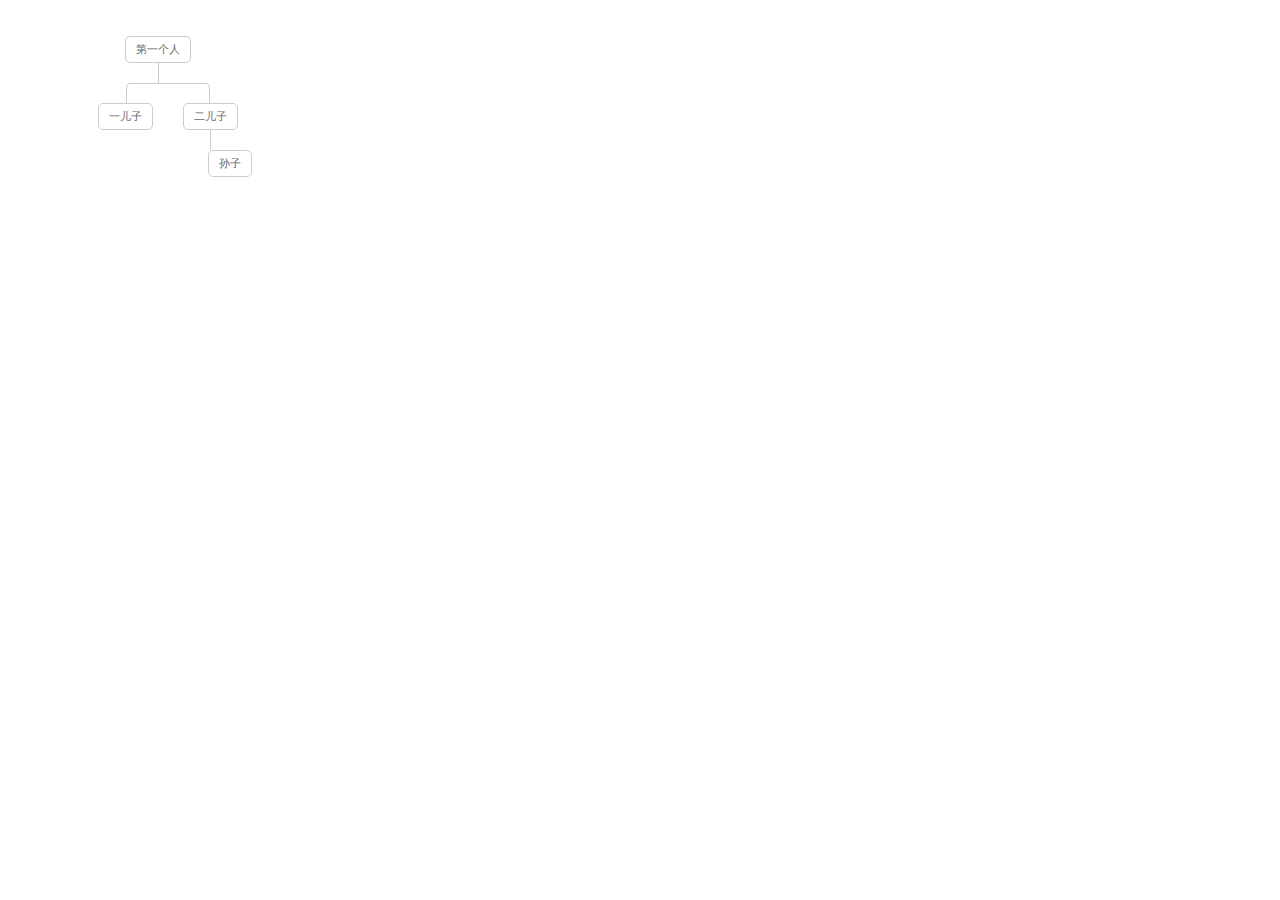
==== tree-index.html @ e7b98bf0 "01ceshi" ====
<!DOCTYPE html>
<html lang="zh">
<head>
	<meta charset="UTF-8" />
	<meta name="viewport" content="width=device-width, initial-scale=1.0" />
	<meta http-equiv="X-UA-Compatible" content="ie=edge" />
	<link rel="stylesheet" href="./tool.css" />
	<style>
		ul{
			/*background-color: pink;*/
		}
		li{
			/*background-color: limegreen;*/
		}

	</style>
	<title>Document</title>
</head>
<body>
	<div class="tree">
			<!--跟元素开始-->
			<ul><li>  <a href="#">第一个人</a>
					<ul><li>  <a href="#">一儿子</a></li>
						  <li>  <a href="#">二儿子</a>
						  	<ul><li>  <a href="#">孙子</a></li>
						  		
						  	</ul>
						  </li>
					</ul>
				</li>
			</ul>
			<!--根元素结束-->
		</div>
</body>
</html>
---- tool.css ----
.tree ul {   
    padding-top: 20px; position: relative;   
       
    transition: all 0.5s;   
    -webkit-transition: all 0.5s;   
    -moz-transition: all 0.5s;   
}   
   
.tree li {   
    float: left; text-align: center;   
    list-style-type: none;   
    position: relative;   
    padding: 20px 5px 0 5px;   
       
    transition: all 0.5s;
    -webkit-transition: all 0.5s;   
    -moz-transition: all 0.5s;   
}   
   
/*We will use ::before and ::after to draw the connectors*/   
   
.tree li::before, .tree li::after{   
    content: '';   
    position: absolute; top: 0; right: 50%;   
    border-top: 1px solid #ccc;   
    width: 50%; height: 20px;   
    
}   
.tree li::after{   
    right: auto; left: 50%;   
    border-left: 1px solid #ccc;   
}   
   
/*We need to remove left-right connectors from elements without    
any siblings*/   
.tree li:only-child::after, .tree li:only-child::before {   
    display: none;   
}   
   
/*Remove space from the top of single children*/   
.tree li:only-child{ padding-top: 0;}   
   
/*Remove left connector from first child and    
right connector from last child*/   
.tree li:first-child::before, .tree li:last-child::after{   
    border: 0 none;   
}   
/*Adding back the vertical connector to the last nodes*/   
.tree li:last-child::before{   
    border-right: 1px solid #ccc;   
    border-radius: 0 5px 0 0;   
    -webkit-border-radius: 0 5px 0 0;   
    -moz-border-radius: 0 5px 0 0;   
}   
.tree li:first-child::after{   
    border-radius: 5px 0 0 0;   
    -webkit-border-radius: 5px 0 0 0;   
    -moz-border-radius: 5px 0 0 0;   
}   
   
/*Time to add downward connectors from parents*/   
.tree ul ul::before{   
    content: '';   
    position: absolute; top: 0; left: 50%;   
    border-left: 1px solid #ccc;   
    width: 0; height: 20px;   
}   
   
.tree li a{   
    border: 1px solid #ccc;   
    padding: 5px 10px;   
    text-decoration: none;   
    color: #666;   
    font-family: arial, verdana, tahoma;   
    font-size: 11px;   
    display: inline-block;   
       
    border-radius: 5px;   
    -webkit-border-radius: 5px;   
    -moz-border-radius: 5px;   
       
    transition: all 0.5s;   
    -webkit-transition: all 0.5s;   
    -moz-transition: all 0.5s;   
}   
   
/*Time for some hover effects*/   
/*We will apply the hover effect the the lineage of the element also*/   
.tree li a:hover, .tree li a:hover+ul li a {   
    background: #c8e4f8; color: #000; border: 1px solid #94a0b4;   
}   
/*Connector styles on hover*/   
.tree li a:hover+ul li::after,    
.tree li a:hover+ul li::before,    
.tree li a:hover+ul::before,    
.tree li a:hover+ul ul::before{   
    border-color:  #94a0b4;   
}
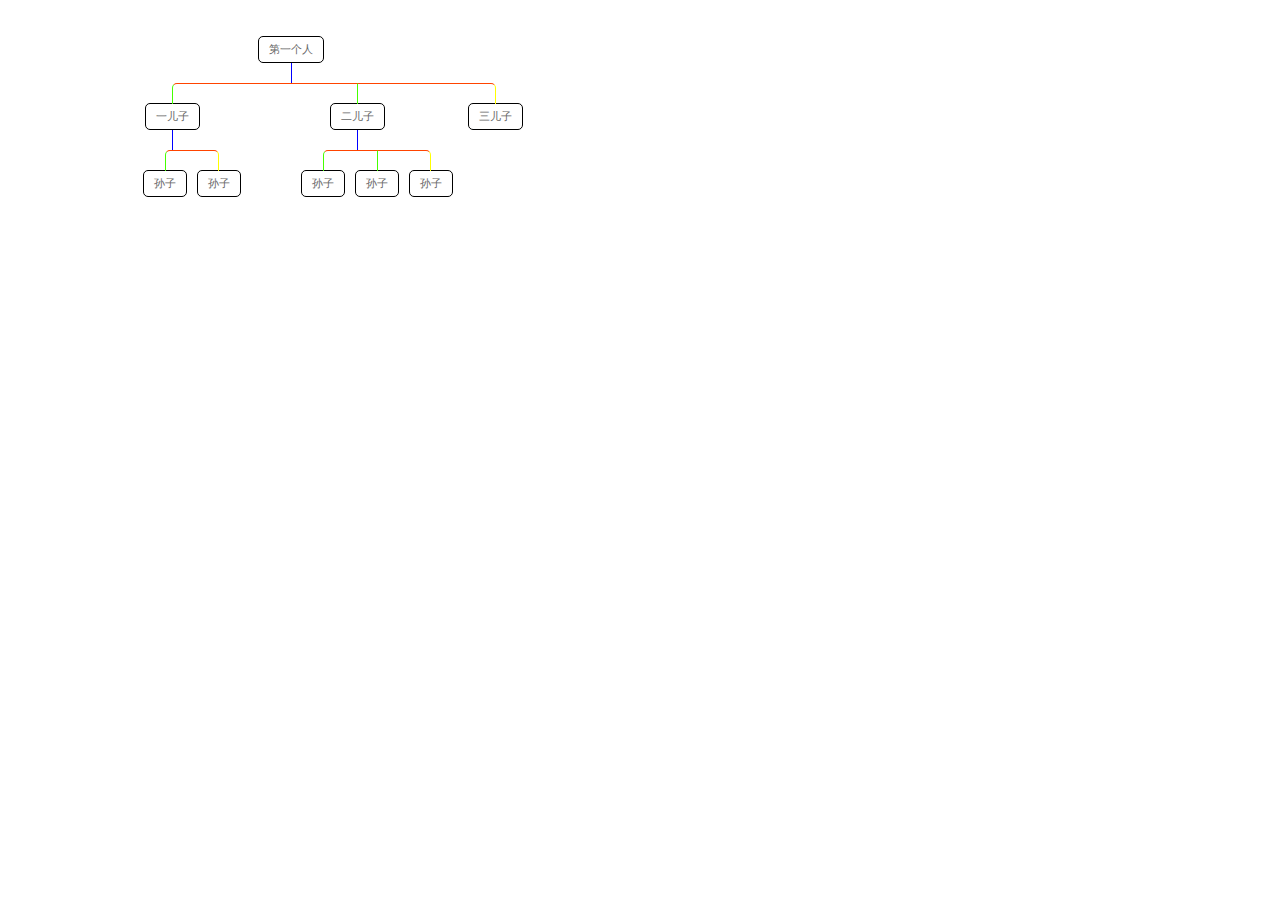
==== commit efa53f0b: "'02给线加颜色了-便于区分'" ====
--- a/tree-index.html
+++ b/tree-index.html
@@ -20,12 +20,18 @@
 	<div class="tree">
 			<!--跟元素开始-->
 			<ul><li>  <a href="#">第一个人</a>
-					<ul><li>  <a href="#">一儿子</a></li>
-						  <li>  <a href="#">二儿子</a>
-						  	<ul><li>  <a href="#">孙子</a></li>
+					<ul><li>  <a href="#">一儿子</a>
+						<ul><li>  <a href="#">孙子</a></li><li>  <a href="#">孙子</a></li>
+							
+						</ul>
+					</li>
+						  <li>  <a href="#">二儿子</a> 
+						  	<ul><li>  <a href="#">孙子</a></li><li>  <a href="#">孙子</a></li><li>  <a href="#">孙子</a></li>
 						  		
 						  	</ul>
-						  </li>
+						  </li> <li>  <a href="#">三儿子</a> 
+							
+						</li>
 					</ul>
 				</li>
 			</ul>
--- a/tool.css
+++ b/tool.css
@@ -22,13 +22,14 @@
 .tree li::before, .tree li::after{   
     content: '';   
     position: absolute; top: 0; right: 50%;   
-    border-top: 1px solid #ccc;   
+    border-top: 1px solid #f40;   
+    /* 横线的线 */
     width: 50%; height: 20px;   
     
 }   
 .tree li::after{   
     right: auto; left: 50%;   
-    border-left: 1px solid #ccc;   
+    border-left: 1px solid #4f0;   
 }   
    
 /*We need to remove left-right connectors from elements without    
@@ -47,7 +48,8 @@
 }   
 /*Adding back the vertical connector to the last nodes*/   
 .tree li:last-child::before{   
-    border-right: 1px solid #ccc;   
+    border-right: 1px solid yellow;   
+    /* 竖向的线  右侧的 */
     border-radius: 0 5px 0 0;   
     -webkit-border-radius: 0 5px 0 0;   
     -moz-border-radius: 0 5px 0 0;   
@@ -62,12 +64,14 @@
 .tree ul ul::before{   
     content: '';   
     position: absolute; top: 0; left: 50%;   
-    border-left: 1px solid #ccc;   
+    border-left: 1px solid blue;   
+    /* 每一行的连线 连接线 */
     width: 0; height: 20px;   
 }   
    
 .tree li a{   
-    border: 1px solid #ccc;   
+    border: 1px solid #000;   
+    /* 盒子边框 */
     padding: 5px 10px;   
     text-decoration: none;   
     color: #666;   
@@ -86,13 +90,15 @@
    
 /*Time for some hover effects*/   
 /*We will apply the hover effect the the lineage of the element also*/   
-.tree li a:hover, .tree li a:hover+ul li a {   
-    background: #c8e4f8; color: #000; border: 1px solid #94a0b4;   
-}   
+.tree li a:hover, .tree li a:hover+ul li a {
+    background: #ddd; color: #000; border: 1px solid #009; 
+      /* 悬停时: 盒子背景色  盒子字体颜色  盒子边框颜色  */
+}
 /*Connector styles on hover*/   
 .tree li a:hover+ul li::after,    
 .tree li a:hover+ul li::before,    
 .tree li a:hover+ul::before,    
 .tree li a:hover+ul ul::before{   
-    border-color:  #94a0b4;   
+    border-color:  #bbb;   
+    /* 悬停时 连接线的颜色 */
 }  